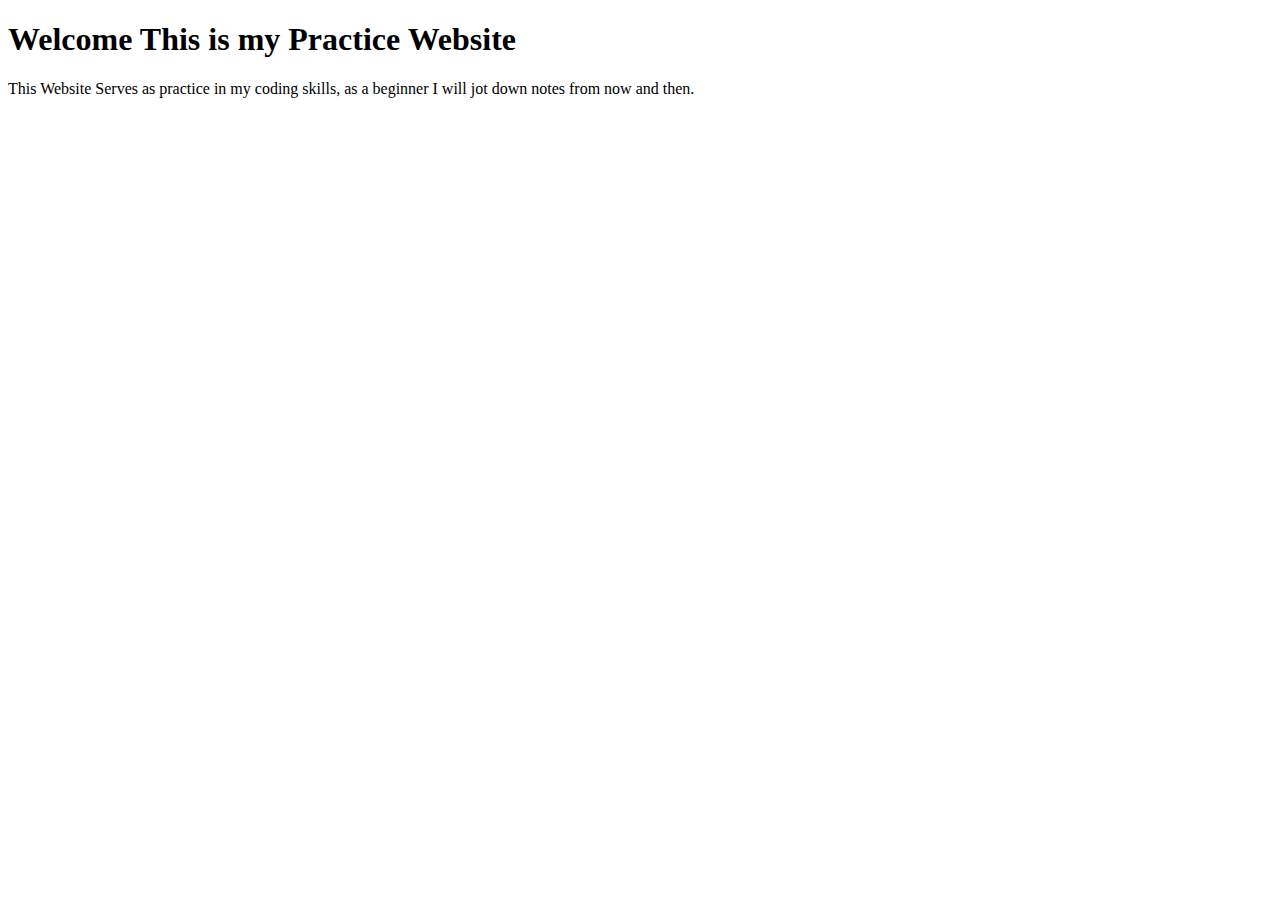
==== index.html @ cb9d03a2 "Create index.html" ====
<!DOCTYPE html>
<html lang="en">
<head>
    <meta charset="UTF-8">
    <meta name="viewport" content="width=device-width, initial-scale=1.0">
    <title>Document</title>
</head>
<body>
    <header>
        <h1>Welcome This is my Practice Website</h1>
    </header>
    <!-- This is the main content -->
    <main>
        <div class="container main">
                <p> This Website Serves as practice in my coding skills, as a beginner I will jot down notes from now and then.</p>
        </div>
       
    </main>
</body>
</html>
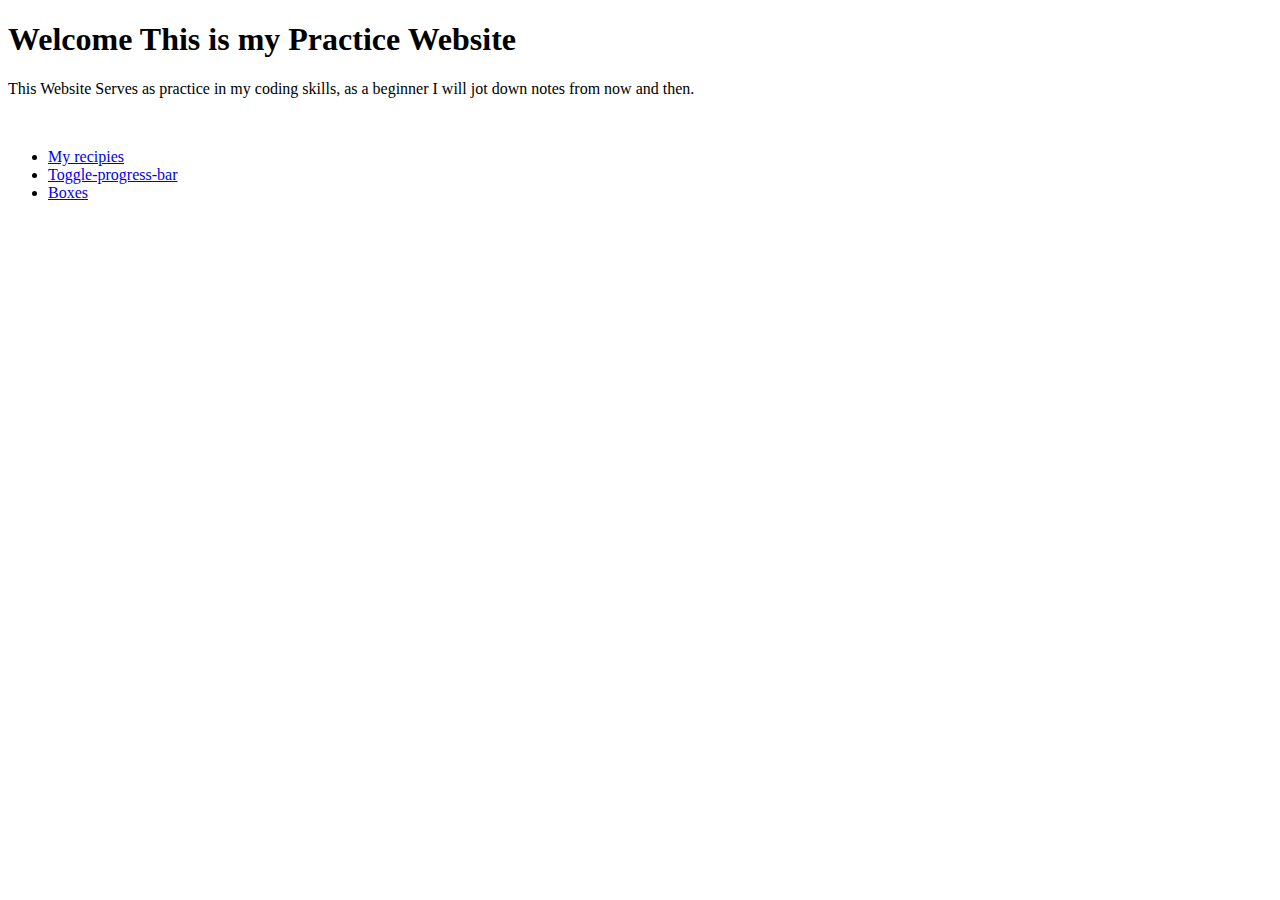
==== commit 6d6a692e: "Create a box model and practice" ====
--- a/index.html
+++ b/index.html
@@ -13,8 +13,16 @@
     <main>
         <div class="container main">
                 <p> This Website Serves as practice in my coding skills, as a beginner I will jot down notes from now and then.</p>
+                <br>
+                <ul>
+                    <li><a href="pages/recipies.html">My recipies</a></li>
+                    <li><a href="pages/Toggle_Progress_bar/Toggle-progress-bar.html">Toggle-progress-bar</a></li>
+                    <li><a href="pages/Boxes/index.html">Boxes</a></li>
+                </ul>
+               
         </div>
-       
+        
+        
     </main>
 </body>
 </html>